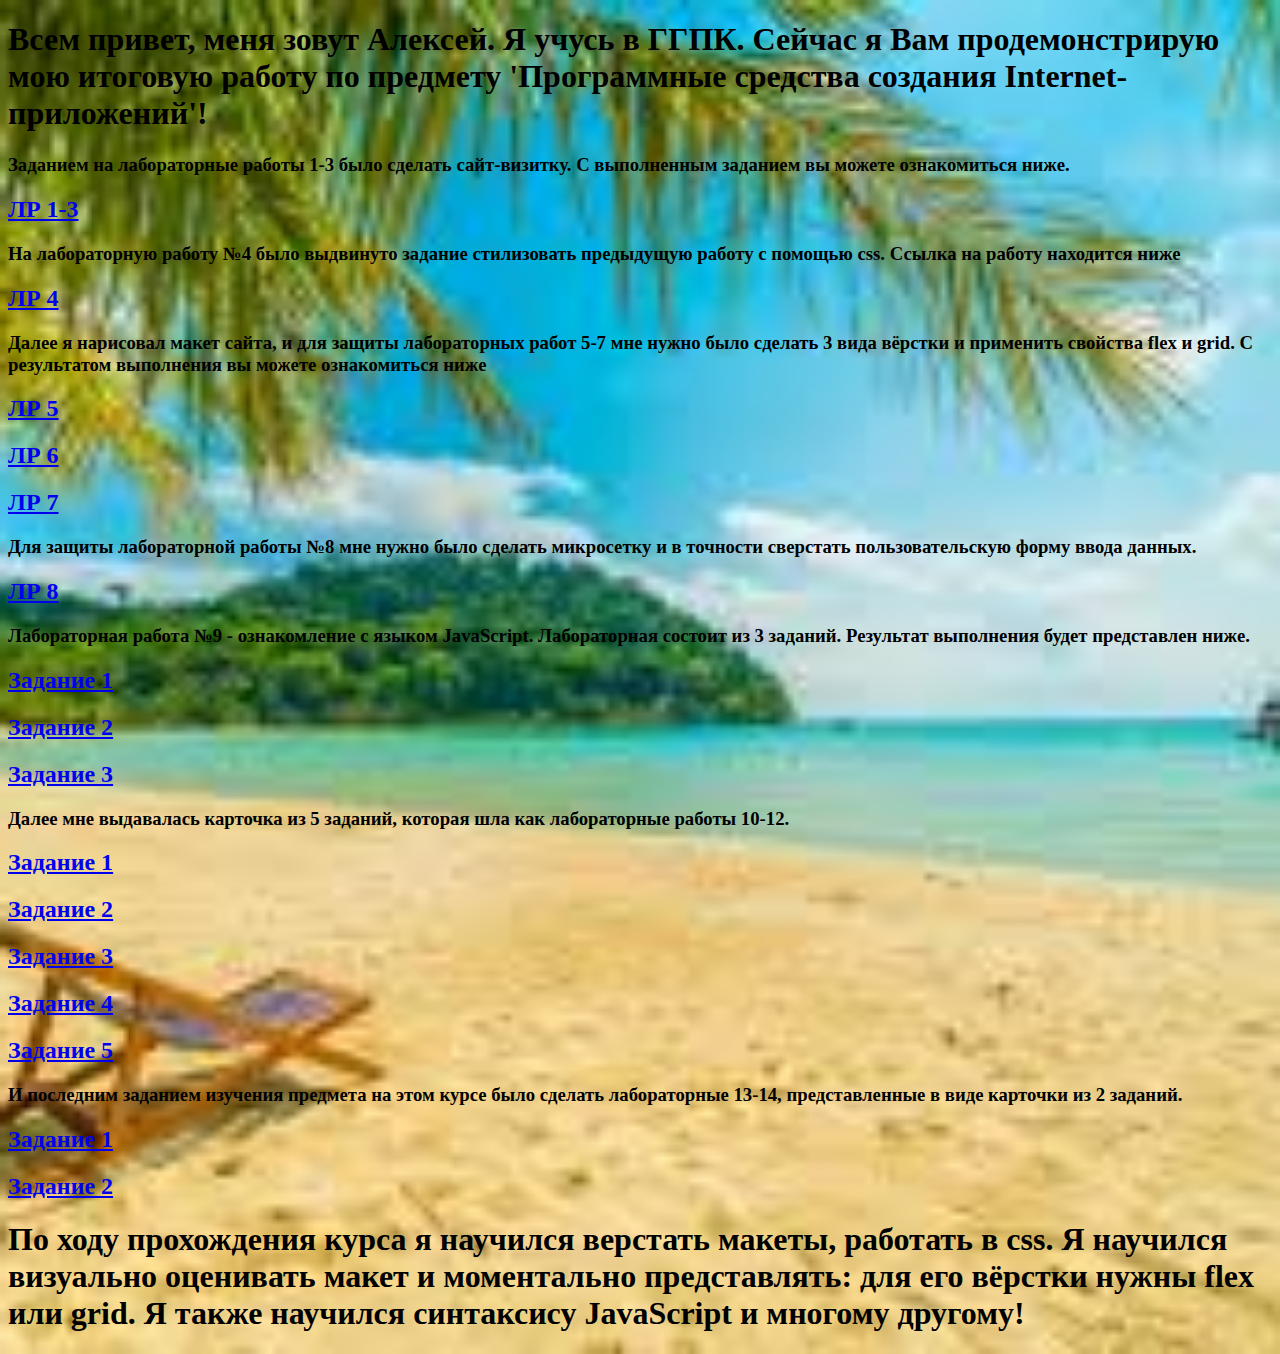
==== index.html @ 416012a0 "Add files via upload" ====
﻿<!DOCTYPE html>

<html lang="en" xmlns="http://www.w3.org/1999/xhtml">
<head>
    <meta charset="utf-8" />
    <title>My site</title>
    <link rel="stylesheet" href="assets\css\styles.css">
</head>
<body>
    <h1>Всем привет, меня зовут Алексей. Я учусь в ГГПК. Сейчас я Вам продемонстрирую мою итоговую работу по предмету 'Программные средства создания Internet-приложений'!</h1>
    <h3>Заданием на лабораторные работы 1-3 было сделать сайт-визитку. С выполненным заданием вы можете ознакомиться ниже.</h3>
    <a href="ВЫПОЛНЕНО\л1-3\сайт-визитка.html"><h2>ЛР 1-3</h2></a>
    <h3>На лабораторную работу №4 было выдвинуто задание стилизовать предыдущую работу с помощью css. Ссылка на работу находится ниже</h3>
    <a href="ВЫПОЛНЕНО\л4\сайт-визитка.html"><h2>ЛР 4</h2></a>
    <h3>Далее я нарисовал макет сайта, и для защиты лабораторных работ 5-7 мне нужно было сделать 3 вида вёрстки и применить свойства flex и grid. С результатом выполнения вы можете ознакомиться ниже</h3>
    <a href="ВЫПОЛНЕНО\л5\index1.html"><h2>ЛР 5</h2></a>
    <a href="ВЫПОЛНЕНО\л6\index.html"><h2>ЛР 6</h2></a>
    <a href="ВЫПОЛНЕНО\л7\index1.html"><h2>ЛР 7</h2></a>
    <h3>Для защиты лабораторной работы №8 мне нужно было сделать микросетку и в точности сверстать пользовательскую форму ввода данных.</h3>
    <a href="ВЫПОЛНЕНО\л8\index.html"><h2>ЛР 8</h2></a>
    <h3>Лабораторная работа №9 - ознакомление с языком JavaScript. Лабораторная состоит из 3 заданий. Результат выполнения будет представлен ниже.</h3>
    <a href="ВЫПОЛНЕНО\л9\1\index.html"><h2>Задание 1</h2></a>
    <a href="ВЫПОЛНЕНО\л9\2\index.html"><h2>Задание 2</h2></a>
    <a href="ВЫПОЛНЕНО\л9\3\index.html"><h2>Задание 3</h2></a>
    <h3>Далее мне выдавалась карточка из 5 заданий, которая шла как лабораторные работы 10-12.</h3>
    <a href="ВЫПОЛНЕНО\л10-12\1\index.html"><h2>Задание 1</h2></a>
    <a href="ВЫПОЛНЕНО\л10-12\2\index.html"><h2>Задание 2</h2></a>
    <a href="ВЫПОЛНЕНО\л10-12\3\index.html"><h2>Задание 3</h2></a>
    <a href="ВЫПОЛНЕНО\л10-12\4\index.html"><h2>Задание 4</h2></a>
    <a href="ВЫПОЛНЕНО\л10-12\5\index.html"><h2>Задание 5</h2></a>
    <h3>И последним заданием изучения предмета на этом курсе было сделать лабораторные 13-14, представленные в виде карточки из 2 заданий.</h3>
    <a href="ВЫПОЛНЕНО\л13-14\1-3\index.html"><h2>Задание 1</h2></a>
    <a href="ВЫПОЛНЕНО\л13-14\4\index.html"><h2>Задание 2</h2></a>
    <h1>По ходу прохождения курса я научился верстать макеты, работать в css. Я научился визуально оценивать макет и моментально представлять: для его вёрстки нужны flex или grid. Я также научился синтаксису JavaScript и многому другому!</h1>
</body>
</html>
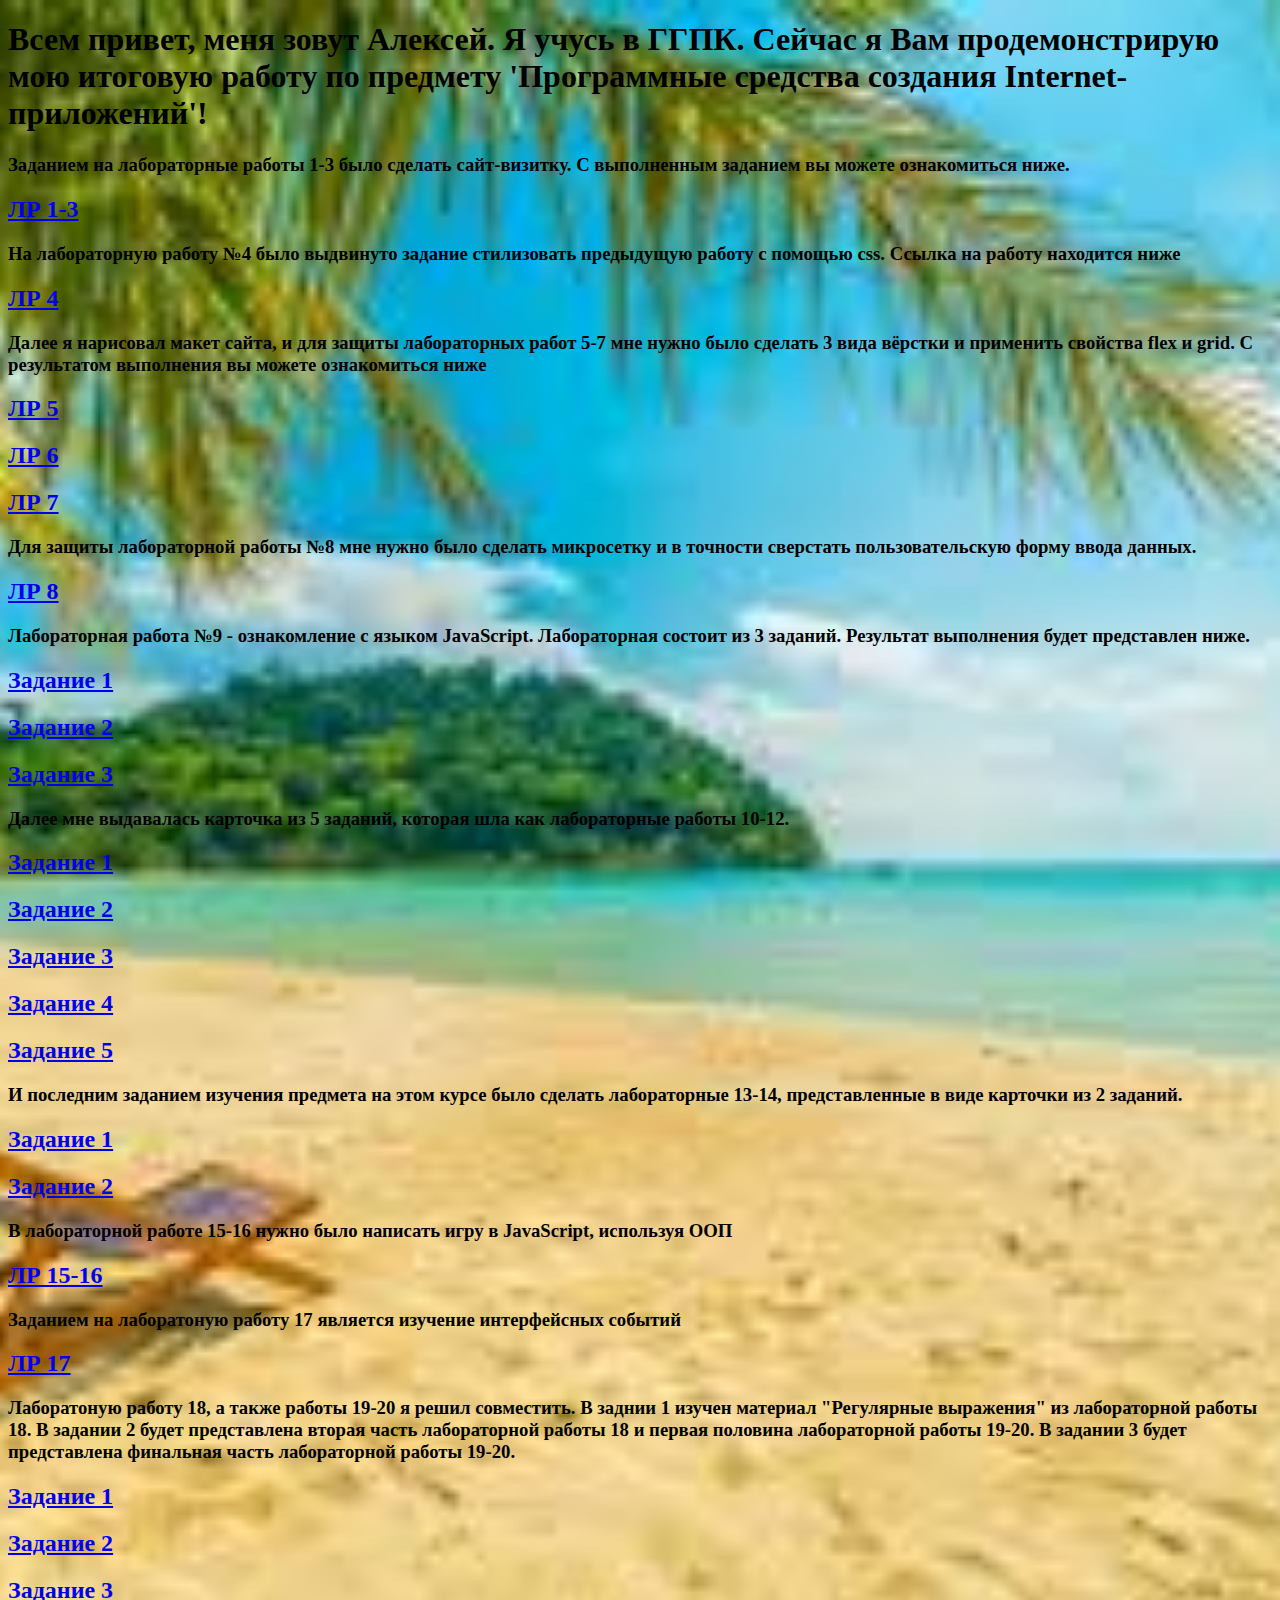
==== commit c51069e5: "Add files via upload" ====
--- a/index.html
+++ b/index.html
@@ -31,6 +31,13 @@
     <h3>И последним заданием изучения предмета на этом курсе было сделать лабораторные 13-14, представленные в виде карточки из 2 заданий.</h3>
     <a href="ВЫПОЛНЕНО\л13-14\1-3\index.html"><h2>Задание 1</h2></a>
     <a href="ВЫПОЛНЕНО\л13-14\4\index.html"><h2>Задание 2</h2></a>
-    <h1>По ходу прохождения курса я научился верстать макеты, работать в css. Я научился визуально оценивать макет и моментально представлять: для его вёрстки нужны flex или grid. Я также научился синтаксису JavaScript и многому другому!</h1>
+    <h3>В лабораторной работе 15-16 нужно было написать игру в JavaScript, используя ООП</h3>
+    <a href="ВЫПОЛНЕНО\л15-16\index.html"><h2>ЛР 15-16</h2></a>
+    <h3>Заданием на лаборатоную работу 17 является изучение интерфейсных событий</h3>
+    <a href="ВЫПОЛНЕНО\л17\index.html"><h2>ЛР 17</h2></a>
+    <h3>Лаборатоную работу 18, а также работы 19-20 я решил совместить. В заднии 1 изучен материал "Регулярные выражения" из лабораторной работы 18. В задании 2 будет представлена вторая часть лабораторной работы 18 и первая половина лабораторной работы 19-20. В задании 3 будет представлена финальная часть лабораторной работы 19-20.</h3>
+    <a href="ВЫПОЛНЕНО\л18-20\л18, л19-20 (з1)\регулярки\index.html"><h2>Задание 1</h2></a>
+    <a href="ВЫПОЛНЕНО\л18-20\л18, л19-20 (з1)\index.html"><h2>Задание 2</h2></a>
+    <a href="ВЫПОЛНЕНО\л18-20\л19-20 (з2)\index.html"><h2>Задание 3</h2></a>
 </body>
 </html>